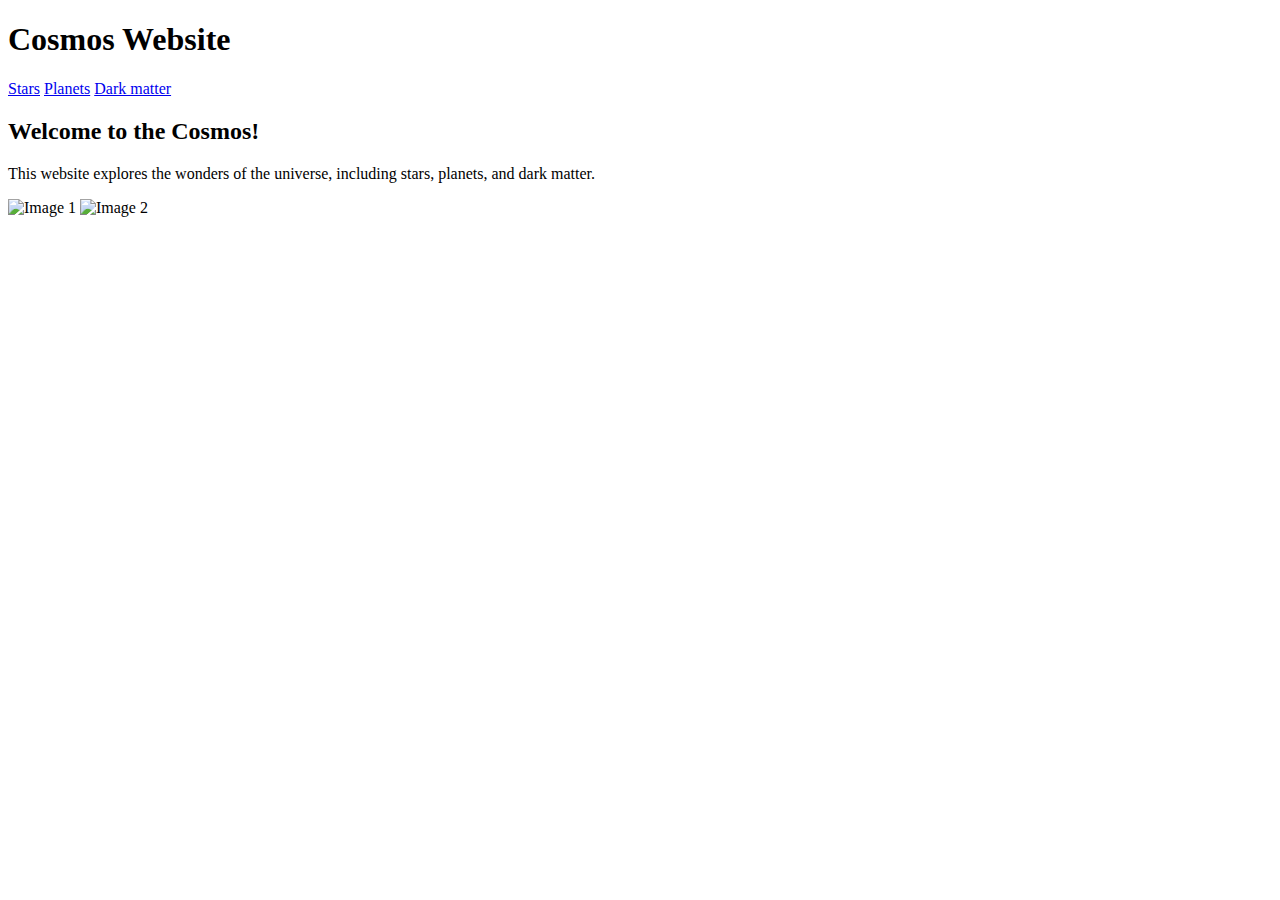
==== index.html @ cb5b0fe8 "Rename index (3).html to index.html" ====
<!DOCTYPE html>
<html lang="en">
<head>
    <meta charset="UTF-8">
    <meta name="viewport" content="width=device-width, initial-scale=1.0">
    <title>Cosmos Website</title>
    <link rel="stylesheet" href="style.css">
</head>
<body>
  <header>
      <h1>Cosmos Website</h1>
      <nav>
          <a href="stars.html" class="menu-button">Stars</a>
          <a href="planets.html" class="menu-button">Planets</a>
          <a href="dark.html" class="menu-button">Dark matter</a>
      </nav>
  </header>

    <main>
        <h2>Welcome to the Cosmos!</h2>
        <p>This website explores the wonders of the universe, including stars, planets, and dark matter.</p>
          <div class="image-container">
              <img src="https://images.newscientist.com/wp-content/uploads/2014/06/mg22229751.700-1_800.jpg" alt="Image 1">
              <img src="https://static01.nyt.com/images/2022/07/13/reader-center/15DAILY-webb-audio-app/15DAILY-webb-audio-app-articleLarge-v3.jpg?quality=75&auto=webp&disable=upscale" alt="Image 2">
          </div>
    </main>
</body>
</html>
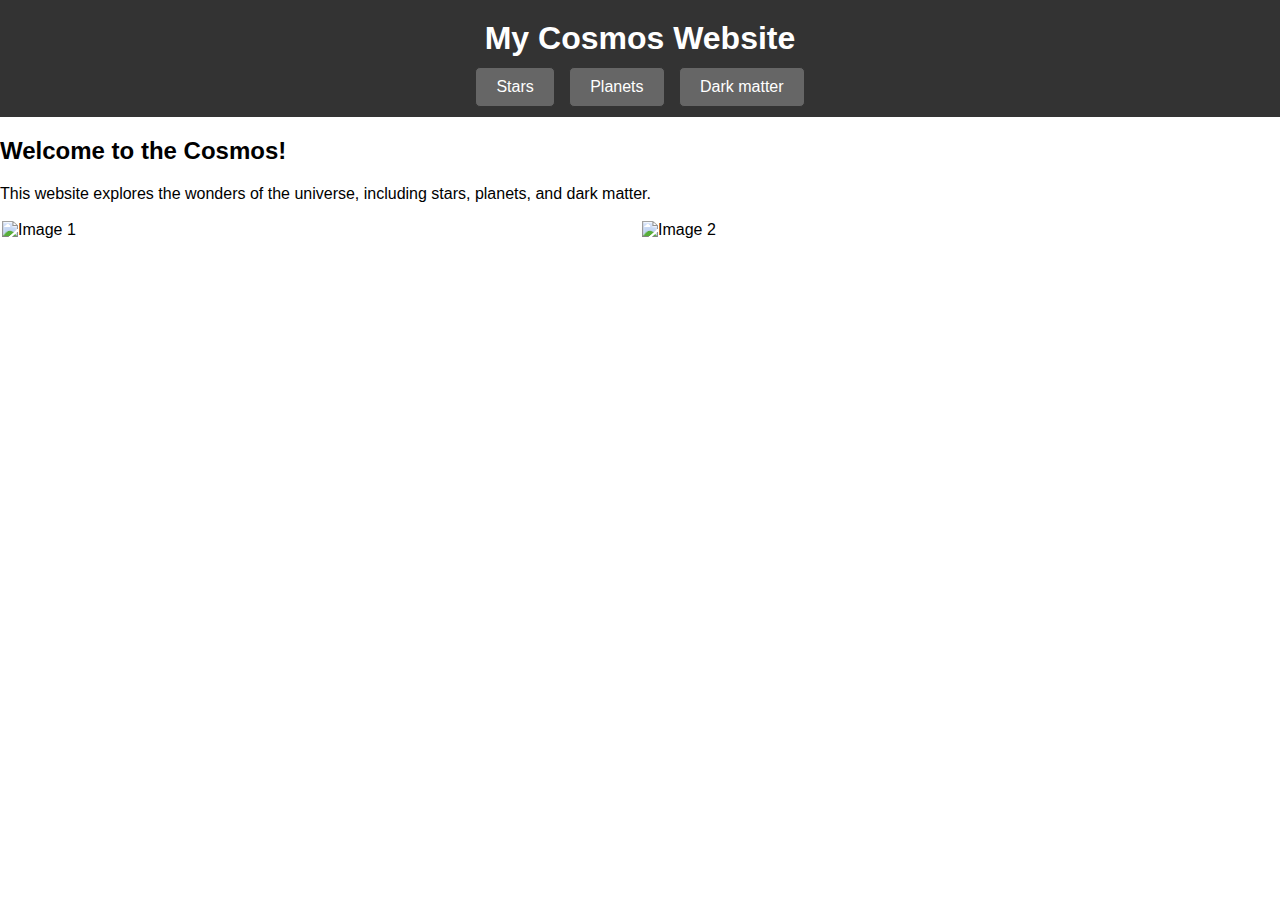
==== commit 1314c2dc: "Update index.html" ====
--- a/index.html
+++ b/index.html
@@ -8,7 +8,7 @@
 </head>
 <body>
   <header>
-      <h1>Cosmos Website</h1>
+      <h1>My Cosmos Website</h1>
       <nav>
           <a href="stars.html" class="menu-button">Stars</a>
           <a href="planets.html" class="menu-button">Planets</a>
--- a/style.css
+++ b/style.css
@@ -0,0 +1,49 @@
+/* Basic styling */
+body {
+    font-family: Arial, sans-serif;
+    margin: 0;
+    padding: 0;
+}
+
+header {
+    background-color: #333;
+    color: #fff;
+    padding: 10px 20px;
+}
+
+header h1 {
+  margin: 0;
+  text-align: center;
+  padding: 10px;
+}
+
+nav {
+    text-align: center;
+}
+
+.menu-button {
+    display: inline-block; /* Устанавливаем кнопки как inline-block */
+    padding: 10px 20px;
+    text-decoration: none;
+    color: #fff;
+    background-color: #666;
+    border: 1px solid #333;
+    border-radius: 5px;
+    margin: 0 5px;
+    transition: background-color 0.3s, color 0.3s;
+}
+
+.menu-button:hover {
+    background-color: #999;
+    color: #fff;
+}
+
+.image-container {
+    display: flex; /* Используем flexbox для расположения в ряд */
+}
+
+.image-container img {
+    width: 50%; /* Устанавливаем ширину картинок на 50%, чтобы они занимали равное пространство */
+    height: auto; /* Поддерживаем пропорциональное изменение высоты */
+    margin: 2px
+}
